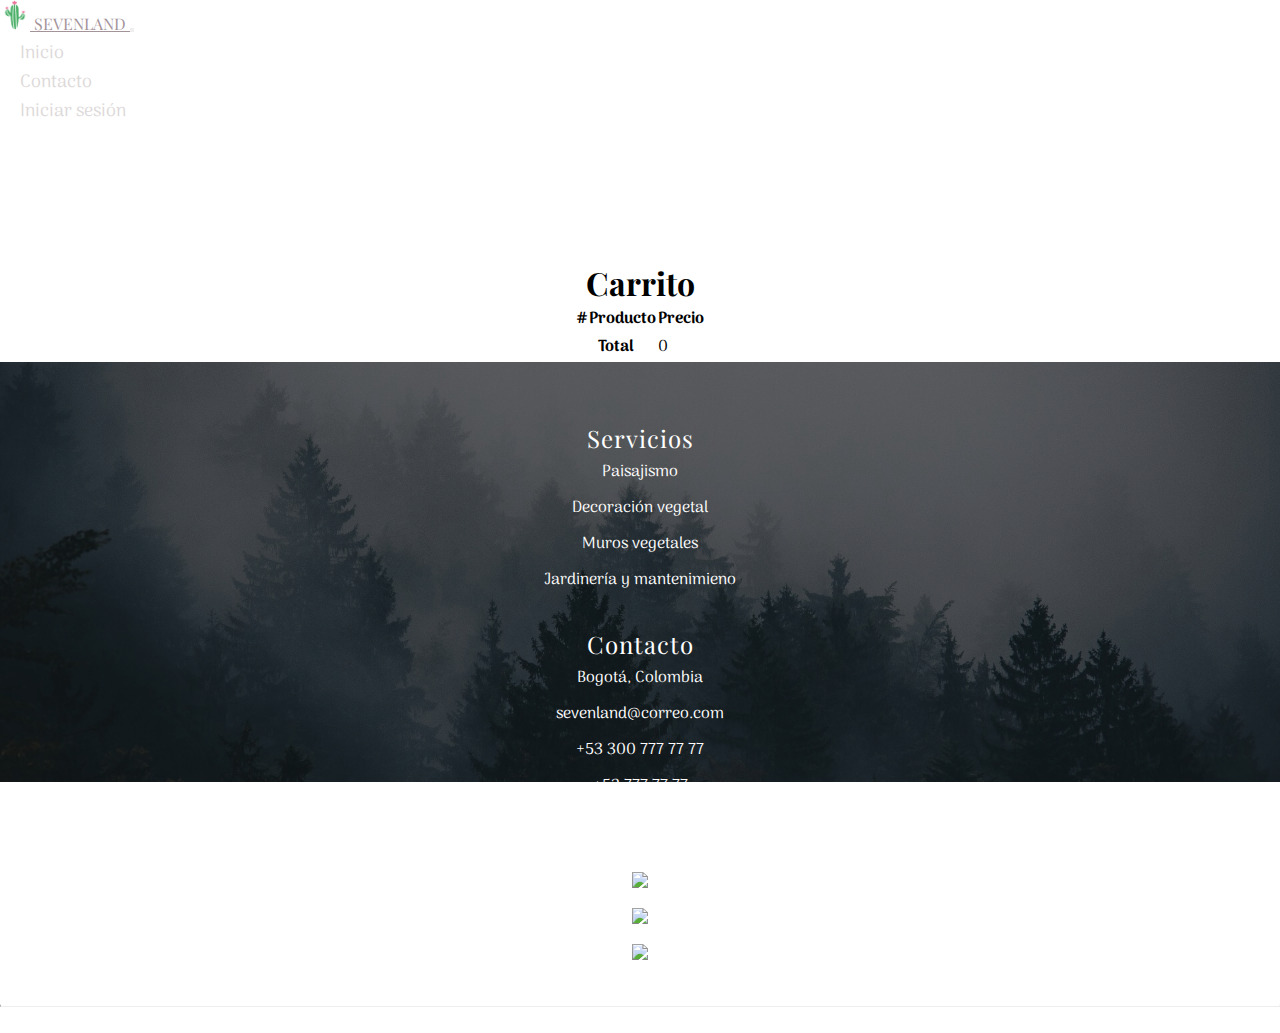
==== src/views/cart.html @ ce335a1d "vista del carrito y formato de precios" ====
<!DOCTYPE html>
<html lang="en">
  <head>
    <meta charset="UTF-8" />
    <meta http-equiv="X-UA-Compatible" content="IE=edge" />
    <meta name="viewport" content="width=device-width, initial-scale=1.0" />

    <!-- Fonts -->
    <link rel="preconnect" href="https://fonts.googleapis.com" />
    <link rel="preconnect" href="https://fonts.gstatic.com" crossorigin />
    <link
      href="https://fonts.googleapis.com/css2?family=Playfair+Display&display=swap"
      rel="stylesheet"
    />

    <link rel="preconnect" href="https://fonts.googleapis.com" />
    <link rel="preconnect" href="https://fonts.gstatic.com" crossorigin />
    <link
      href="https://fonts.googleapis.com/css2?family=Arima+Madurai:wght@300&display=swap"
      rel="stylesheet"
    />

    <!-- Bootstrap -->
    <link
      href="https://cdn.jsdelivr.net/npm/bootstrap@5.1.3/dist/css/bootstrap.min.css"
      rel="stylesheet"
      integrity="sha384-1BmE4kWBq78iYhFldvKuhfTAU6auU8tT94WrHftjDbrCEXSU1oBoqyl2QvZ6jIW3"
      crossorigin="anonymous"
    />

    <!-- CSS -->
    <link rel="stylesheet" href="../../css/style.css" />

    <title>Sevenland | Shopping Cart</title>
  </head>
  <body>
    <!--Navbar-->
    <nav class="navbar navbar-expand-lg bg-dark navbar-dark fixed-top">
      <div class="container-fluid">
        <a class="navbar-brand titulo-sevenland mb-0 h1" href="#">
          <img
            src="../../src/multimedia/img/logo.png"
            alt=""
            width="30"
            height="30"
            class="d-inline-block align-text-top"
          />
          SEVENLAND
        </a>
        <button
          class="navbar-toggler"
          type="button"
          data-bs-toggle="collapse"
          data-bs-target="#navbarSupportedContent"
          aria-controls="navbarSupportedContent"
          aria-expanded="false"
          aria-label="Toggle navigation"
        >
          <span class="navbar-toggler-icon"></span>
        </button>

        <div class="collapse navbar-collapse" id="navbarSupportedContent">
          <ul class="navbar-nav me-auto mb-2 mb-lg-0">
            <li class="item-nav">
              <a class="link-nav" aria-current="page" href="../../index.html"
                >Inicio</a
              >
            </li>

            <li class="item-nav">
              <a class="link-nav" href="#contacto">Contacto</a>
            </li>
            <li class="item-nav">
              <a class="link-nav" href="#">Iniciar sesión</a>
            </li>
          </ul>
          <div class="d-flex">
            <a class="navbar-brand mb-0 h1 icon-cart" href="#contacto">
              <img
                src="../multimedia/img/cart.png"
                alt=""
                width="30"
                height="30"
                class="d-inline-block align-text-top"
              />
            </a>
          </div>
        </div>
      </div>
    </nav>


    <!-- Contenedor del carrito-->
    <div class="container containerCart " id="containerCart">
      <h1>Carrito</h1>
      <table class="table cart-table">
        <thead>
          <tr>
            <th scope="col">#</th>
            <th scope="col">Producto</th>
            <th scope="col">Precio</th>
          </tr>
        </thead>
        <tbody id="body-table">
          
        </tbody>
        <tfoot>
            <th colspan="2">Total</th>
            <td>0</td>
        </tfoot>
      </table>
    </div>

    <!-- FOOTER -->

    <footer id="contacto" class="contenedor-footer">
      <div class="container-fluid">
        <div class="row">
          <div class="col-md-4">
            <h2>Servicios</h2>
            <ul>
              <li>Paisajismo</li>
              <li>Decoración vegetal</li>
              <li>Muros vegetales</li>
              <li>Jardinería y mantenimieno</li>
            </ul>
          </div>

          <div class="col-md-4">
            <h2>Contacto</h2>
            <ul>
              <li>Bogotá, Colombia</li>
              <li>sevenland@correo.com</li>
              <li>+53 300 777 77 77</li>
              <li>+53 777 77 77</li>
            </ul>
          </div>

          <div class="col-md-4">
            <h2>Siguenos!</h2>
            <ul>
              <li class="icon">
                <img
                  src="https://img.icons8.com/ios/40/FFFFFF/facebook--v2.png"
                />
              </li>

              <li class="icon">
                <img
                  src="https://img.icons8.com/ios/40/FFFFFF/instagram-new--v1.png"
                />
              </li>

              <li class="icon">
                <img
                  src="https://img.icons8.com/ios/40/FFFFFF/twitter-squared.png"
                />
              </li>
            </ul>
          </div>

          <hr />
          <div class="col-md-12">
            <p>Tatiana Gómez © 2022. All rights reserved</p>
          </div>
        </div>
      </div>
    </footer>

    <!-- Bootstrap-->
    <script
      src="https://cdn.jsdelivr.net/npm/@popperjs/core@2.10.2/dist/umd/popper.min.js"
      integrity="sha384-7+zCNj/IqJ95wo16oMtfsKbZ9ccEh31eOz1HGyDuCQ6wgnyJNSYdrPa03rtR1zdB"
      crossorigin="anonymous"
    ></script>
    <script
      src="https://cdn.jsdelivr.net/npm/bootstrap@5.1.3/dist/js/bootstrap.min.js"
      integrity="sha384-QJHtvGhmr9XOIpI6YVutG+2QOK9T+ZnN4kzFN1RtK3zEFEIsxhlmWl5/YESvpZ13"
      crossorigin="anonymous"
    ></script>

    <!-- JavaScript-->
    
    <script src="../../js/cart.js"></script>
    <script src="../../js/cartView.js"></script>
    <script src="../../js/formattedPrice.js"></script>
    
    
    
  </body>
</html>
---- css/style.css ----
/* Estilo general */ 

/* eliminar estilo por defecto */ 

* { 
    margin: 0;
    padding: 0;
    --main-color: #a4949a;
    --second-color:#beb4b4;
    --color-3:#375450;    
    --color-4: #98a5a1;
    font-family: 'Arima Madurai';
}



.titulo-sevenland {
    color: white;
    font-family: 'Playfair Display', serif;
}
.titulo-sevenland:hover{
    color:var(--main-color)
}

.link-nav {
    text-decoration: none;
    color: rgb(221, 217, 217);
    font-size: 18px;
}

.active-nav{
    color:white;
}

.link-nav:hover {
    text-decoration: none;
    color: #a4949a;
    font-size: 18px;
    
}
.item-nav { 
    display: flex;
    align-items: center;
    margin-left: 20px;
}


.banner img{ 
    width: 100%;
    height: auto;
    margin-top: 3em;
    
}
/* Footer */
.icon-cart{
    padding: 6px;

}
.icon-cart:hover{
    background-color: var(--main-color);
}

footer { 
    padding-top: 60px;
    background: url(../src/multimedia/img/footer2.jpg) center center;
    background-size: cover;
	background-color: #ddd;
	height: 360px;
    
}

 footer h2 { 
    color: #fff;
	font-size: 24px;
	text-align: center;
	font-weight: 400;
	letter-spacing: 1px;
}

footer li { 
    list-style: none;
    color: #fff;
	text-align: center;
    font-family: 'Arima Madurai';
    
}

footer p{
	color: #fff;
	text-align: center;
}

footer hr{
    border-top: 2px solid rgb(255, 255, 255);
    
    
}

footer ul{
	padding: 0;
	margin: 0;
	list-style-type: none;
	padding-bottom: 30px;
}

footer li{
	padding: 5px;
	margin: 0;
	text-align: center;

}

.icon img:hover {
    background-color: var(--main-color);
    border-radius: 10px;
}


@media(max-width: 768px){
	footer{
		height: auto !important;
	}
	h2{
		font-size: 30px;
	}
}



/* Fin del footer */

h1, h2, h4 {
    font-family: 'Playfair Display', serif;
}

h2 { 
    text-align: center;
}

p{
    text-align: justify;
}

.button { 
    display:block;
    margin-left: auto;
    margin-right: auto;
}


/* estilo de index */ 

.titulo { 
    margin-top: 2em;
}
.card-productos{
    margin: 2em 8em 2em 8em;
}
.card-title {
    font-size: 24px;
    font-family: 'Playfair Display', serif;
}

.card-price { 
    font-size: 20px;
    color: black;
    text-align: center;

}
.containerProductDetail{
    display: flex;
    align-items: center;
    justify-content: center;
}
.card-products:hover {
    transform: translate(1px, -15px);
    box-shadow: 0px 12px 16px rgb(0, 0, 0, 0.2);

}

.btn-card {
    background-color: black;
    color: white;
}

.btn-card:hover { 
    background-color: #3a5f42;
    color: black;
}


/* Estilo del product detail */

.containerProductDetail{ 
    margin-top: 6em;
}

/* Estilo del carrito */
.containerCart{ 
    display: flex;
    align-items: center;
    
    margin-top: 6em;
    flex-direction: column;
}

.cart-table{
    max-width: 800px;
}
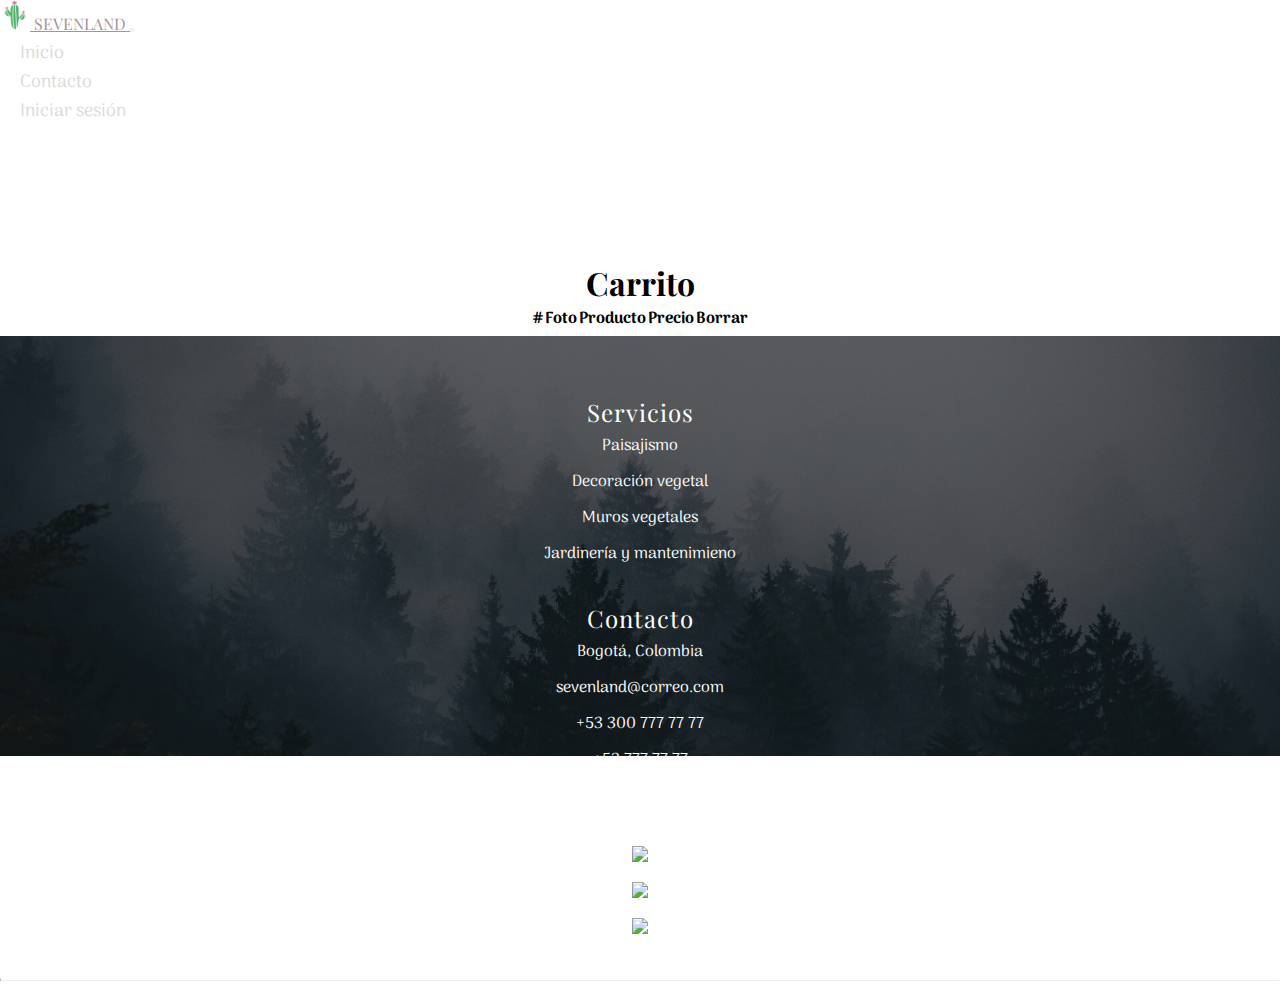
==== commit a13f734e: "función de borrar y calcular el total en la vista del carrito" ====
--- a/src/views/cart.html
+++ b/src/views/cart.html
@@ -94,19 +94,22 @@
     <div class="container containerCart " id="containerCart">
       <h1>Carrito</h1>
       <table class="table cart-table">
-        <thead>
+        <thead class="table-dark">
           <tr>
             <th scope="col">#</th>
+            <th scope="col">Foto</th>
             <th scope="col">Producto</th>
             <th scope="col">Precio</th>
+            <th scope="col">Borrar</th>
           </tr>
         </thead>
         <tbody id="body-table">
           
         </tbody>
-        <tfoot>
-            <th colspan="2">Total</th>
-            <td>0</td>
+        <tfoot id="total-table">
+          <tr>
+            
+          </tr>
         </tfoot>
       </table>
     </div>
@@ -184,6 +187,7 @@
     <script src="../../js/cart.js"></script>
     <script src="../../js/cartView.js"></script>
     <script src="../../js/formattedPrice.js"></script>
+    <script src="../../js/productsList.js"></script>
     
     
     
